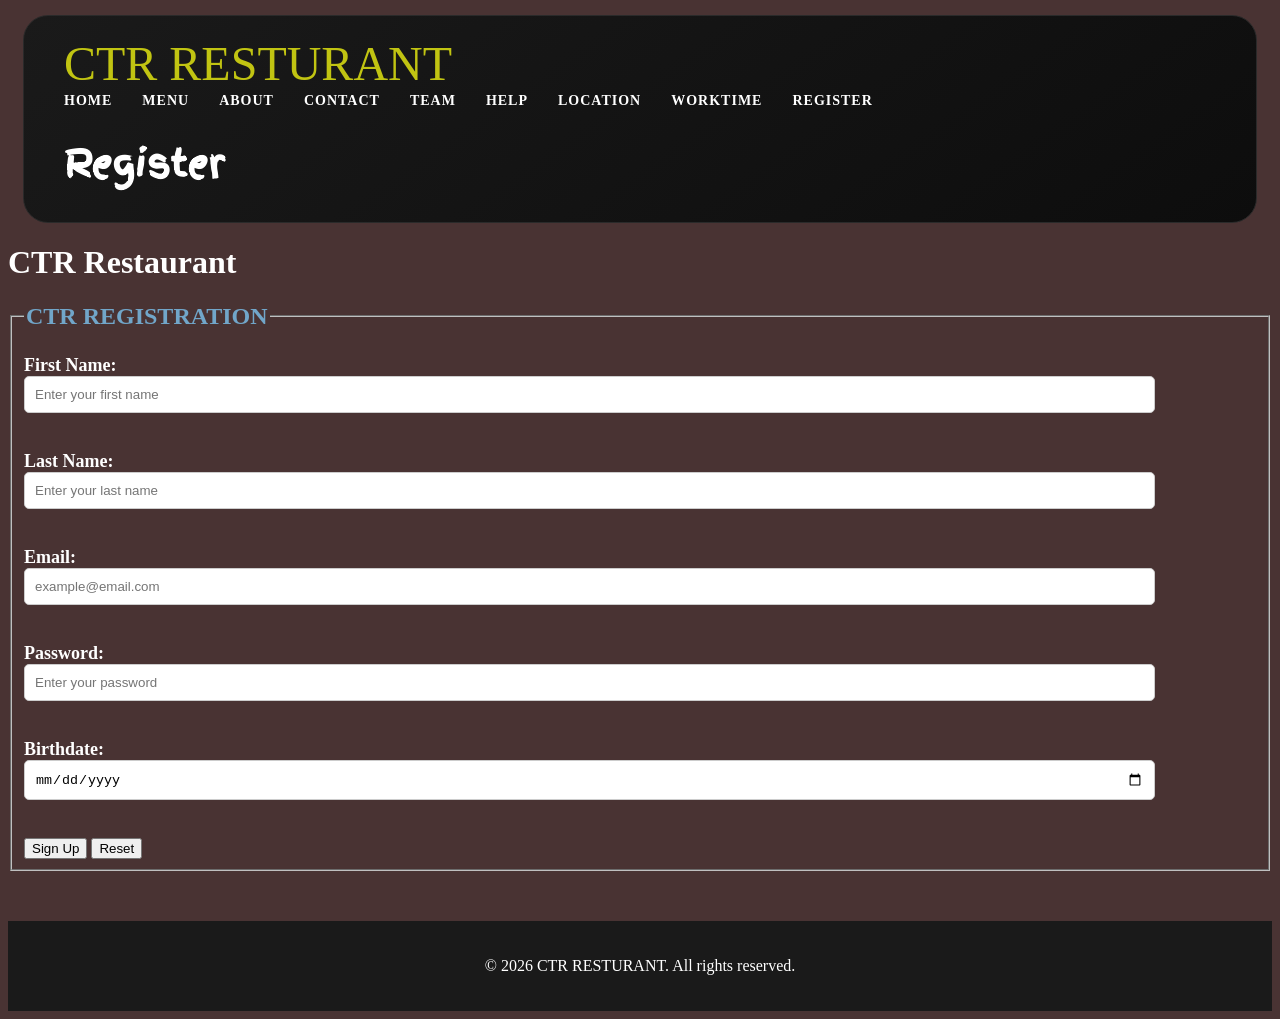
==== register.html @ 51d2ac35 "Import CTR restaurant site and fix image display bugs Brought in the site content (HTML pages, CSS, " ====
<!DOCTYPE html>
<html lang="so">
<head>
    <meta charset="UTF-8">
    <meta name="viewport" content="width=device-width, initial-scale=1.0">
    <title>CTR</title>
    <link rel="stylesheet" href="css/styles.css">
    <link rel="stylesheet" href="css/responsive.css">
</head>
<body class="body9">
    
   <header class="header1">
    <div class="nav-container">
        <div class="logo">CTR RESTURANT</div>
        <nav class="nav1">
            <ul class="nav-list">
                <li><a href="index.html" class="active">Home</a></li>
                <li><a href="menu.html">Menu</a></li>
                <li><a href="about.html">About</a></li>
                <li><a href="contact.html">Contact</a></li>
                <li><a href="team.html">Team</a></li>
                <li><a href="help.html">Help</a></li>
                <li><a href="location.html">Location</a></li>
                <li><a href="work-hours.html">WorkTime</a></li>
                <li><a href="register.html">Register</a></li>
            </ul>
        </nav>
    </div>
    <h2>Register</h2>
</header>
    <main class="main9">
      <!DOCTYPE html>
<html lang="en">
<head>
    <meta charset="UTF-8">
    <title>CTR Registration</title>
</head>
<body>

<h1>CTR Restaurant</h1>

<form>

<fieldset>
    <legend>CTR REGISTRATION</legend>

    <label>First Name:</label><br>
    <input type="text" placeholder="Enter your first name"><br><br>

    <label>Last Name:</label><br>
    <input type="text" placeholder="Enter your last name"><br><br>

    <label>Email:</label><br>
    <input type="email" placeholder="example@email.com"><br><br>

    <label>Password:</label><br>
    <input type="password" placeholder="Enter your password"><br><br>

    <label>Birthdate:</label><br>
    <input type="date"><br><br>

    <button type="submit">Sign Up</button>
    <button type="reset">Reset</button>

</fieldset>

</form>

</body>
</html>

    </main>
    <footer class="footer9">
        <p>&copy; 2026 CTR RESTURANT. All rights reserved.</p> </footer>
</body>
</html>
---- css/styles.css ----
@import url('https://fonts.googleapis.com/css2?family=Finger+Paint&display=swap');
.header1 {
    background: linear-gradient(145deg, #1a1a1a, #0d0d0d);
    border: 1px solid #2a2a2a;
    border-radius: 25px;
    padding: 20px 40px;
    margin: 15px;
}

.nav-container {
    display: flex;
    justify-content: space-between;
    align-items: center;
}

.logo {
    font-family: 'Brush Script MT', cursive;
    font-size: 48px;
    color: #c1c412;
}

.nav-list {
    display: flex;
    list-style: none;
    gap: 30px;
    margin: 0;
    padding: 0;
}
.header1 h2 {
    font-family: 'Finger Paint', cursive;
    font-size: 36px;
    margin-bottom: 10px;
    color: #ffffff;
}

.nav-list a {
    text-decoration: none;
    color: #ffffff;
    font-size: 14px;
    font-weight: 600;
    letter-spacing: 1px;
    text-transform: uppercase;
    transition: color 0.3s;
}

.nav-list a:hover {
    color: #d99a4e;
    text-decoration: underline;
    background-color: #810000;
}

.nav-list a:active {
    color: #d99a4e;
} 

.body1{
   background-image: url(../images/back.jpg);
   background-repeat: no-repeat;
   background-size: cover;
}
.main1{
    color:rgb(187, 236, 7);
    font-family: "handwritten", cursive;
    padding-left: 20px;
    margin: 120px;
} 
.main1
.main1 p{  
    font-family: 'handwritten', cursive;
    font-size: 56px;
    
} 
.main3{
    color:white;
    font-family: "handwritten", cursive;
    text-align: center;
    padding-right: 20px;
    background-color: #2a2a2a;
}
.body3,.body4,.body5,.body6,.body7,.body8,.body9{
    background-color: rgb(73, 51, 51);
}
.food-container{
    width:90%;
    margin:auto;
    padding:20px;
    display:flex;
    gap:20px;
    justify-content:center;
    flex-wrap:wrap;
    background:#f5f5f5;
    border-radius:15px;
    box-shadow:0 5px 15px rgba(0,0,0,0.2);
}

.card{
    width:250px;
    padding:20px;
    background:white;
    border-radius:15px;
    text-align:center;
    box-shadow:0 5px 15px rgba(0,0,0,0.15);
}

.card img{
    width:150px;
    height:150px;
    border-radius:50%;
    object-fit:cover;
}

.box h2{
    text-shadow:1px 1px 3px rgba(0,0,0,0.3);
}

.card p{
    text-align:center;
    text-shadow:1px 1px 2px rgba(0,0,0,0.2);
}

.card button{
    padding:10px 20px;
    border:none;
    background:#ff9900;
    color:white;
    border-radius:8px;
    cursor:pointer;
    transition:0.3s;
}

.card button:hover{
    background:#111;
    transform:scale(1.05);
}
.about-main{
    width:90%;
    margin:auto;
    padding:40px 0;
    font-family:'Poppins', sans-serif;
}

.about-hero{
    text-align:center;
    padding:50px 20px;
}

.section-tag{
    color:#ff9900;
    font-weight:600;
}

.about-hero h1{
    font-size:40px;
    margin:15px 0;
    text-shadow:1px 2px 4px rgba(0,0,0,0.25);
}

.about-hero p{
    color:#cea4a4;
    line-height:1.8;
    text-shadow:1px 1px 2px rgba(0,0,0,0.2);
}


.about-content{
    display:flex;
    gap:40px;
    align-items:center;
    margin-top:40px;
}

.about-image img{
    width:350px;
    height:350px;
    object-fit:cover;
    border-radius:50%;
}


.about-text{
    flex:1;
}

.about-text h2{
    font-size:30px;
    margin:15px 0;
    text-shadow:1px 2px 3px rgba(0,0,0,0.25);
}

.about-text p{
    color:#dacbcb;
    line-height:1.8;
}


.about-stats{
    display:flex;
    gap:30px;
    margin-top:25px;
}

.stat-box{
    text-align:center;
}

.stat-box h3{
    font-size:30px;
    color:#bb801a;
    text-shadow:1px 1px 3px rgba(0,0,0,0.25);
}

.stat-box p{
    color:#ece4e4;
}


.about-values{
    display:flex;
    gap:40px;
    margin-top:50px;
    text-align:center;
}

.value-card{
    flex:1;
}

.value-card h3{
    color:#ff9900;
    margin-bottom:10px;
    text-shadow:1px 1px 3px rgba(0,0,0,0.2);
}

.value-card p{
    color:#beb9b9;
    line-height:1.7;
}


@media(max-width:768px){

.about-content{
    flex-direction:column;
}

.about-image img{
    width:250px;
    height:250px;
}

.about-stats,
.about-values{
    flex-direction:column;
}

.about-hero h1{
    font-size:30px;
}

}
.main4{
    width:80%;
    margin:50px auto;
    text-align:center;
    font-family:'Poppins', sans-serif;
}

.main4 h1{
    font-size:35px;
    margin-bottom:15px;
    text-shadow:1px 2px 4px rgba(0,0,0,0.25);
}

.main4 p{
    color:#bdabab;
    margin-bottom:30px;
    line-height:1.7;
    text-shadow:1px 1px 2px rgba(0,0,0,0.2);
}


dl{
    text-align:left;
    width:70%;
    margin:auto;
}

dt{
    font-size:20px;
    font-weight:600;
    color:#ff9900;
    margin-top:20px;
    text-shadow:1px 1px 3px rgba(0,0,0,0.2);
}

dd{
    margin-left:20px;
    color:#c0b6b6;
    font-size:17px;
    margin-top:5px;
}
footer{
    
    background:#1a1a1a;
    color:#fff;
    text-align:center;
    padding:20px 0;
    margin-top:50px;
    justify-content:center;
    justify-items:bottom;
}
.main5{
    width:90%;
    margin:50px auto;
    text-align:center;
    font-family:'Poppins', sans-serif;
}

.main5 h1{
    font-size:40px;
    text-shadow:1px 2px 4px rgba(0,0,0,0.25);
}

.main5 > p{
    color:#555;
    margin:15px 0 40px;
}


.cont{
    display:flex;
    justify-content:center;
    gap:30px;
    flex-wrap:wrap;
}


.mus{
    width:320px;
    background:white;
    padding:25px;
    border-radius:20px;
    box-shadow:0 8px 20px rgba(0,0,0,0.18);
    transition:0.3s;
}


.mus:hover{
    transform:translateY(-10px);
}


.mus img{
    width:150px;
    height:150px;
    border-radius:50%;
    object-fit:cover;
    box-shadow:0 5px 15px rgba(0,0,0,0.25);
}


.mus h2{
    margin:20px 0;
    font-size:24px;
    text-shadow:1px 2px 3px rgba(0,0,0,0.25);
}


.mus p{
    color:#555;
    line-height:1.7;
    text-align:center;
}


.mus b{
    color:#ff9900;
}


@media(max-width:768px){

.cont{
    flex-direction:column;
    align-items:center;
}

}
.main6{
    width:80%;
    margin:50px auto;
    background:white;
    padding:40px;
    border-radius:20px;
    box-shadow:0 8px 20px rgba(0,0,0,0.18);
    font-family:'Poppins', sans-serif;
}


.main6 h2{
    text-align:center;
    color:#ff9900;
    margin-bottom:15px;
    text-shadow:1px 2px 3px rgba(0,0,0,0.25);
}


.main6 p{
    color:#555;
    line-height:1.8;
    margin-bottom:35px;
    text-align:center;
    text-shadow:1px 1px 2px rgba(0,0,0,0.15);
}
.main7{
    width:80%;
    margin:50px auto;
    background:white;
    padding:30px;
    border-radius:20px;
    box-shadow:0 8px 20px rgba(0,0,0,0.18);
    font-family:'Poppins', sans-serif;
    text-align:center;
}


.main7 p{
    color:#555;
    font-size:18px;
    margin-bottom:25px;
    text-shadow:1px 1px 2px rgba(0,0,0,0.2);
}


.main7 iframe{
    width:100%;
    height:350px;
    border-radius:15px;
    box-shadow:0 5px 15px rgba(0,0,0,0.2);
}
.main8{
    width:80%;
    margin:50px auto;
    background:white;
    padding:35px;
    border-radius:20px;
    box-shadow:0 8px 20px rgba(0,0,0,0.18);
    font-family:'Poppins', sans-serif;
    text-align:center;
}


.main8 h2{
    margin-bottom:25px;
    font-size:32px;
    text-shadow:1px 2px 4px rgba(0,0,0,0.25);
}


.main8 table{
    width:100%;
    border-collapse:collapse;
}


.main8 th{
    background:#ff9900;
    color:white;
    padding:15px;
    text-shadow:1px 1px 2px rgba(0,0,0,0.2);
}


.main8 td{
    padding:12px;
    color:#555;
}


.main8 th,
.main8 td{
    border:1px solid #ddd;
}


.main8 tr:nth-child(even){
    background:#f5f5f5;
}
.main9{
    color:white;
    font-family: "roboto", cursive;

}
label{
    font-size: 18px;
    font-weight: bold;
}legend{
    font-size: 24px;
    font-weight: bold;
    margin-bottom: 20px;
    color: #71a6c9;
}
input{
    padding: 10px;
    width: 90%;
    margin-bottom: 20px;
    border-radius: 5px;
    border: 1px solid #ccc;
}
---- css/responsive.css ----
*{
    flex-wrap: wrap;
   
    

   
    
}
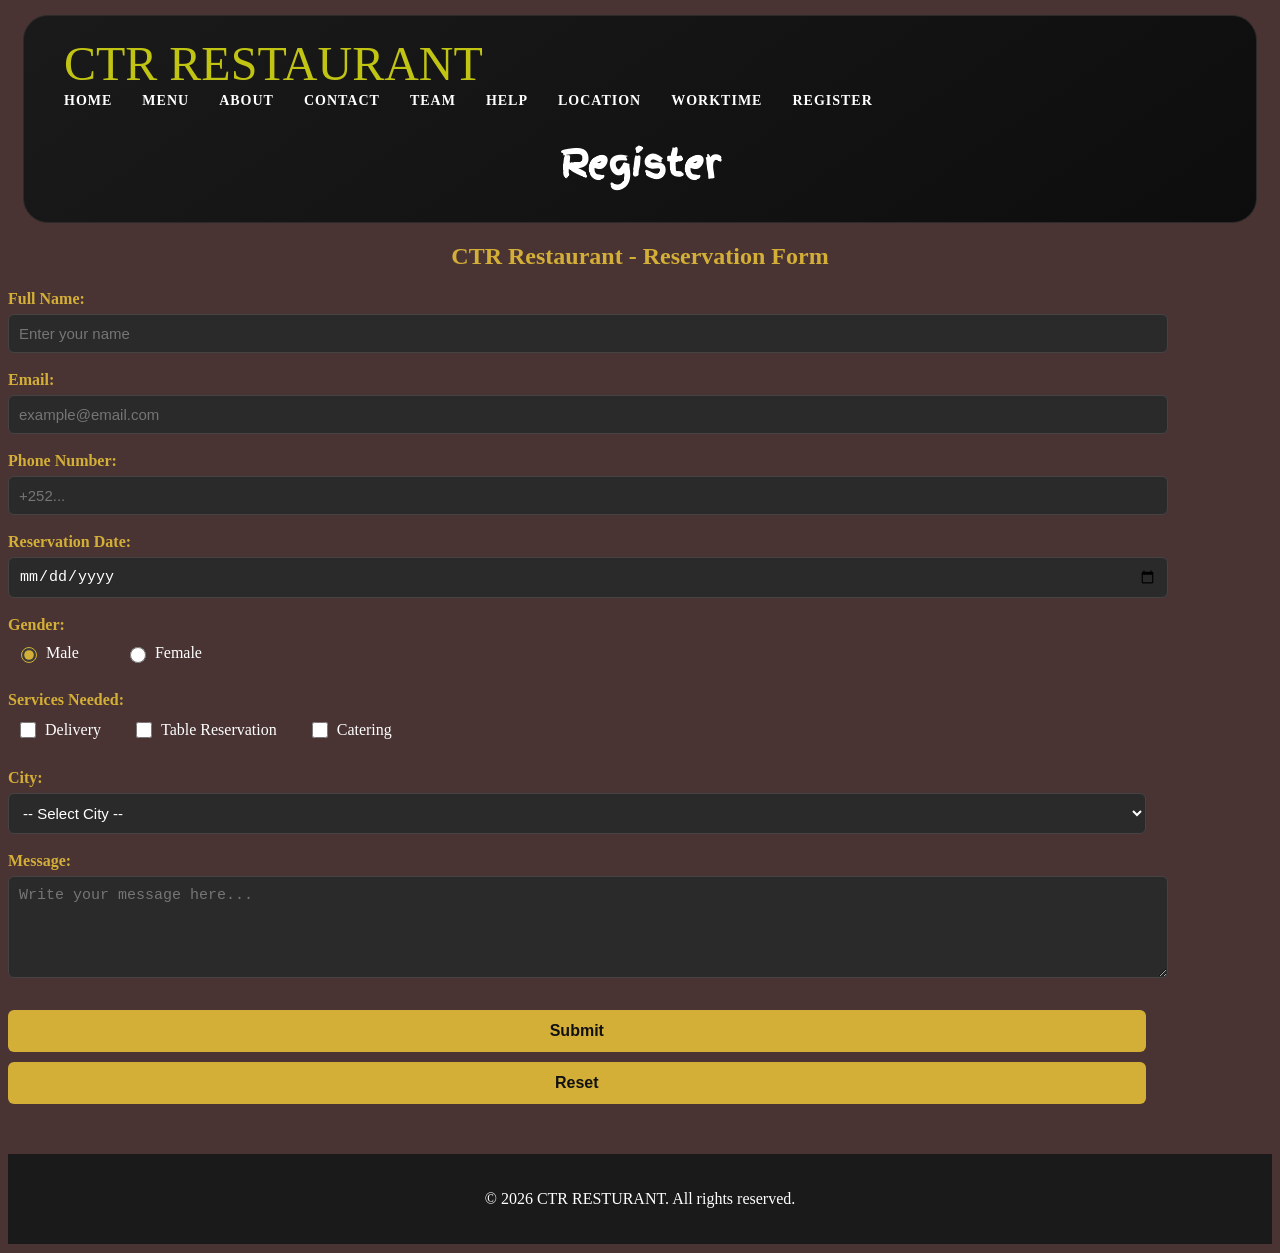
==== commit 3d5c0fc9: "Update register.html to reservation form and sync new form styles Replaced the old sign-up form (nam" ====
--- a/register.html
+++ b/register.html
@@ -1,76 +1,99 @@
-<!DOCTYPE html>
-<html lang="so">
-<head>
-    <meta charset="UTF-8">
-    <meta name="viewport" content="width=device-width, initial-scale=1.0">
-    <title>CTR</title>
-    <link rel="stylesheet" href="css/styles.css">
-    <link rel="stylesheet" href="css/responsive.css">
-</head>
-<body class="body9">
-    
-   <header class="header1">
-    <div class="nav-container">
-        <div class="logo">CTR RESTURANT</div>
-        <nav class="nav1">
-            <ul class="nav-list">
-                <li><a href="index.html" class="active">Home</a></li>
-                <li><a href="menu.html">Menu</a></li>
-                <li><a href="about.html">About</a></li>
-                <li><a href="contact.html">Contact</a></li>
-                <li><a href="team.html">Team</a></li>
-                <li><a href="help.html">Help</a></li>
-                <li><a href="location.html">Location</a></li>
-                <li><a href="work-hours.html">WorkTime</a></li>
-                <li><a href="register.html">Register</a></li>
-            </ul>
-        </nav>
-    </div>
-    <h2>Register</h2>
-</header>
-    <main class="main9">
-      <!DOCTYPE html>
-<html lang="en">
-<head>
-    <meta charset="UTF-8">
-    <title>CTR Registration</title>
-</head>
-<body>
-
-<h1>CTR Restaurant</h1>
-
-<form>
-
-<fieldset>
-    <legend>CTR REGISTRATION</legend>
-
-    <label>First Name:</label><br>
-    <input type="text" placeholder="Enter your first name"><br><br>
-
-    <label>Last Name:</label><br>
-    <input type="text" placeholder="Enter your last name"><br><br>
-
-    <label>Email:</label><br>
-    <input type="email" placeholder="example@email.com"><br><br>
-
-    <label>Password:</label><br>
-    <input type="password" placeholder="Enter your password"><br><br>
-
-    <label>Birthdate:</label><br>
-    <input type="date"><br><br>
-
-    <button type="submit">Sign Up</button>
-    <button type="reset">Reset</button>
-
-</fieldset>
-
-</form>
-
-</body>
-</html>
-
-    </main>
-    <footer class="footer9">
-        <p>&copy; 2026 CTR RESTURANT. All rights reserved.</p> </footer>
-</body>
-</html>
+<!DOCTYPE html>
+<html lang="so">
+<head>
+    <meta charset="UTF-8">
+    <meta name="viewport" content="width=device-width, initial-scale=1.0">
+    <title>Register</title>
+    <link rel="stylesheet" href="css/styles.css">
+    <link rel="stylesheet" href="css/responsive.css">
+     <link rel="icon" type="image/jpg" href="images/fav.jpg">
+</head>
+<body class="body9">
+
+   <header class="header1">
+    <div class="nav-container">
+        <div class="logo">CTR RESTAURANT</div>
+        <nav class="nav1">
+            <ul class="nav-list">
+                <li><a href="index.html" class="active">Home</a></li>
+                <li><a href="menu.html">Menu</a></li>
+                <li><a href="about.html">About</a></li>
+                <li><a href="contact.html">Contact</a></li>
+                <li><a href="team.html">Team</a></li>
+                <li><a href="help.html">Help</a></li>
+                <li><a href="location.html">Location</a></li>
+                <li><a href="work-hours.html">WorkTime</a></li>
+                <li><a href="register.html">Register</a></li>
+            </ul>
+        </nav>
+    </div>
+    <h2>Register</h2>
+</header>
+    <main class="main9">
+  <form action="#" method="POST">
+  <h2>CTR Restaurant - Reservation Form</h2>
+
+  <div class="form-group">
+    <label for="name">Full Name:</label>
+    <input type="text" id="name" name="name" placeholder="Enter your name" required>
+  </div>
+
+  <div class="form-group">
+    <label for="email">Email:</label>
+    <input type="email" id="email" name="email" placeholder="example@email.com" required>
+  </div>
+
+  <div class="form-group">
+    <label for="phone">Phone Number:</label>
+    <input type="tel" id="phone" name="phone" placeholder="+252...">
+  </div>
+
+  <div class="form-group">
+    <label for="date">Reservation Date:</label>
+    <input type="date" id="date" name="date">
+  </div>
+
+  <div class="form-group">
+    <label>Gender:  </label>
+    <div class="radio-group">
+      <label><input type="radio" name="gender" value="male" checked> Male</label> <br>
+      <label><input type="radio" name="gender" value="female"> Female</label>
+    </div>
+  </div>
+
+  <div class="form-group">
+    <label>Services Needed:</label>
+    <div class="checkbox-group">
+      <label><input type="checkbox" name="services" value="delivery"> Delivery</label>
+      <label><input type="checkbox" name="services" value="reservation"> Table Reservation</label>
+      <label><input type="checkbox" name="services" value="catering"> Catering</label>
+    </div>
+  </div>
+
+  <div class="form-group">
+    <label for="city">City:</label>
+    <select id="city" name="city">
+      <option value="">-- Select City --</option>
+      <option value="mogadishu">Mogadishu</option>
+      <option value="hargeisa">Hargeisa</option>
+      <option value="kismayo">Kismayo</option>
+    </select>
+  </div>
+
+  <div class="form-group">
+    <label for="message">Message:</label>
+    <textarea id="message" name="message" placeholder="Write your message here..."></textarea>
+  </div>
+
+  <button type="submit">Submit</button>
+  <button type="reset">Reset</button>
+</form>
+
+
+
+
+    </main>
+    <footer class="footer9">
+        <p>&copy; 2026 CTR RESTURANT. All rights reserved.</p> </footer>
+</body>
+</html>
--- a/css/styles.css
+++ b/css/styles.css
@@ -486,24 +486,120 @@
 .main8 tr:nth-child(even){
     background:#f5f5f5;
 }
-.main9{
-    color:white;
-    font-family: "roboto", cursive;
-
-}
-label{
-    font-size: 18px;
-    font-weight: bold;
-}legend{
-    font-size: 24px;
-    font-weight: bold;
-    margin-bottom: 20px;
-    color: #71a6c9;
-}
-input{
-    padding: 10px;
-    width: 90%;
-    margin-bottom: 20px;
-    border-radius: 5px;
-    border: 1px solid #ccc;
+form:hover {
+  box-shadow: 0 0 20px rgba(212, 175, 55, 0.3);
+}
+
+h2 {
+  color: #d4af37;
+  text-align: center;
+  margin-bottom: 20px;
+}
+
+.form-group {
+  margin-bottom: 18px;
+}
+
+label {
+  display: block;
+  margin-bottom: 6px;
+  font-weight: bold;
+  color: #d4af37;
+}
+
+input[type="text"],
+input[type="email"],
+input[type="tel"],
+input[type="date"],
+select,
+textarea {
+  width: 90%;
+  padding: 10px;
+  border: 1px solid #444;
+  border-radius: 6px;
+  background: #2a2a2a;
+  color: #fff;
+  font-size: 15px;
+  transition: border-color 0.3s ease, background 0.3s ease;
+}
+
+input[type="text"]:hover,
+input[type="email"]:hover,
+input[type="tel"]:hover,
+input[type="date"]:hover,
+select:hover,
+textarea:hover {
+  border-color: #d4af37;
+  background: #333;
+}
+
+input:focus,
+select:focus,
+textarea:focus {
+  outline: none;
+  border-color: #d4af37;
+  background: #333;
+}
+
+textarea {
+  resize: vertical;
+  min-height: 80px;
+}
+
+.radio-group, .checkbox-group {
+  display: flex;
+  flex-wrap: wrap;
+  gap: 15px;
+}
+
+.radio-group label, .checkbox-group label {
+  display: flex;
+  align-items: center;
+  gap: 6px;
+  font-weight: normal;
+  color: #fff;
+  padding: 4px 8px;
+  border-radius: 5px;
+  transition: background 0.3s ease, color 0.3s ease;
+}
+
+.radio-group label:hover, .checkbox-group label:hover {
+  background: rgba(212, 175, 55, 0.15);
+  color: #d4af37;
+}
+
+input[type="radio"],
+input[type="checkbox"] {
+  accent-color: #d4af37;
+  width: 16px;
+  height: 16px;
+  cursor: pointer;
+}
+
+button {
+  width: 90%;
+  padding: 12px;
+  background: #d4af37;
+  color: #111;
+  border: none;
+  border-radius: 6px;
+  font-size: 16px;
+  font-weight: bold;
+  cursor: pointer;
+  margin-top: 10px;
+  transition: background 0.3s ease, transform 0.2s ease;
+}
+
+button:hover {
+  background: #b8942e;
+  transform: scale(1.02);
+}
+
+button:active {
+  transform: scale(0.98);
+}
+video{
+    width: 400px;
+    height: 300px;
+
 }
